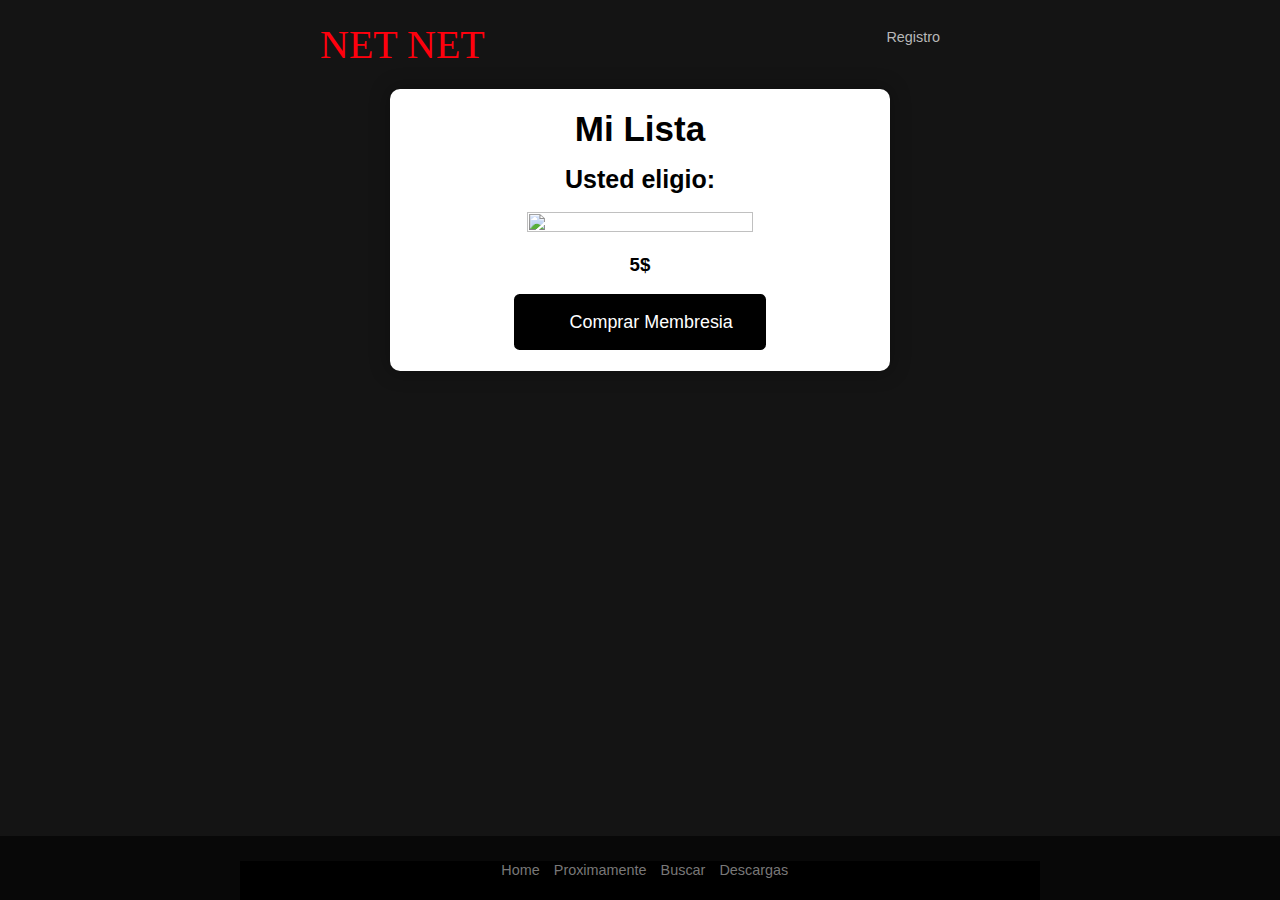
==== miLista.html @ 3bc47000 "Entrega-Sprint-2-Aplicacion-NetNet" ====
<!DOCTYPE html>
<html lang="en">

<head>
  <meta charset="UTF-8">
  <meta http-equiv="X-UA-Compatible" content="IE=edge">
  <meta name="viewport" content="width=device-width, initial-scale=1.0">
      <!--Detalle / Recurso Css conex-->
  <link rel="stylesheet" href="https://use.fontawesome.com/releases/v5.8.1/css/all.css"
    integrity="sha384-50oBUHEmvpQ+1lW4y57PTFmhCaXp0ML5d60M1M7uH2+nqUivzIebhndOJK28anvf" crossorigin="anonymous">
  <link rel="stylesheet" href="miLista.css">
  <title>Mi lista</title>
</head>
<body>
  <!--Menu de Navegacion-->
  <header>
    <div class="contenedor">
      <h2 class="logo-net"><a href="index.html">NET NET</a></h2>
      <nav>
        <a href="#">Registro</a>
      </nav>
    </div>
  </header>
  <!--Contenido Principal-->
  <main>
    <div id="miLista">
      <!--Añadir lista-->
      <h1>Mi Lista </h1>
      <h2>Usted eligio:</h2>
      <br>
      <img id="referencia" src="image/referencia.jpg">
      <br>
      <br>
      <h3 id="movie-serie"></h3>
      <h3>5$</h3>
      <br>
      <br>
      <a href="formulario.html" role="button" class="boton" style="text-decoration:none" ;><i
          class="fas fa-dollar-sign"></i>Comprar Membresia</a>
      <br>
      <br>
    </div>
  </main>
  <!--Footer-->
  <div class="footer">
    <div class="footer-1">
      <button role="button" class="footer-boton"><i class="fas fa-home"></i>Home</button>
      <button role="button" class="footer-boton"><i class="fas fa-video"></i>Proximamente</button>
      <button role="button" class="footer-boton"><i class="fas fa-search"></i>Buscar</button>
      <button role="button" class="footer-boton"><i class="fas fa-download"></i>Descargas</button>
    </div>
  </div>
  <!--Js Conex-->
  <script src="miLista.js"></script>
</body>
</html>
---- miLista.css ----
/*Variables principales*/
:root {
	--rojo: #ff000d;
	--fondo: #141414;
}
/*Enfoque*/
* {
	margin: 0;
	padding: 0;
	box-sizing: border-box;
}

body {
	background: var(--fondo);
	font-family: arial;
}

.contenedor {
	width: 50%;
	margin: auto;
}
/*Navegacion*/
header {
	padding: 5px 0;
}

header .contenedor {
	display: flex;
	justify-content: space-between;
	align-items: center;
}

header .logo-net {
	font-family: 'Bebas Neue', cursive;
	font-weight: normal;
	color: var(--rojo);
	font-size: 40px;
}

header nav a {
	color: rgb(184, 184, 184);
	text-decoration: none;
	margin-right: 20px;
    font-size: 0.9rem;
}
h2 a{
  color: var(--red);
  text-decoration: none;
}
/* Media Queries*/
@media screen and (max-width: 800px) {
	header .logotipo {
		margin-bottom: 10px;
		font-size: 30px;
	}

	header .contenedor {
		flex-direction: column;
		text-align: center;
	}
}
h1,h2{
    color:black;
  }
  #movie-serie{
      color:rgb(58, 201, 1);
    }
    h1{
      font-size:35px;
    }
    h2{
      font-size:25px;
      margin-top:1rem;
    }
    
      #miLista {
      background-color:white;
      width: 500px;
      max-width: 100%;
      margin: auto;
      margin-top: 1rem;
      padding: 20px;
      box-shadow: 0 0 20px 1px rgba(0,0,0,0.3);
      position: relative;
      text-align: center;
      border-radius: 10px;
    }
    .boton {
      background: rgb(0, 0, 0);
      border: none;
      border-radius: 0.31em;
      padding: 0.99em 1.87em;
      color: #fff;
      margin-top:1rem;
      cursor: pointer;
      transition: .3s ease all;
      font-size: 1.12em;
      text-align: center;
  }
  .boton:hover {
      background: rgb(255, 0, 0);
      color: #000;
  }
  
  .boton i {
      margin-right: 1.25em;
  }
  
  #referencia{
    width: 70%;
    height: 70%;
  }
  /*Footer*/
  .footer {
      height: 2rem;
      width: 100%;
      height:4rem;
      background: rgb(8, 8, 8);
      position: fixed;
      bottom: 0;
      
    }
    .footer-1 {
      margin: 0 auto;
      margin-top:25px;
      width: 50rem;
      height:3rem;
      background: rgb(0, 0, 0);
      text-align: center;
   }
  
   .footer-boton{
      background:transparent;
      color:rgb(121, 120, 120);
      font-size: 0.9rem;
      border:none;
   }
   .footer-boton i{
       color:rgb(172, 170, 170);
       margin:0.3rem;
       font-size:0.9rem;
      
   }
  
   @media (max-width:700px) {
      .footer{
        display: flex;
        margin-top: 10px;
        
      
      }
      }
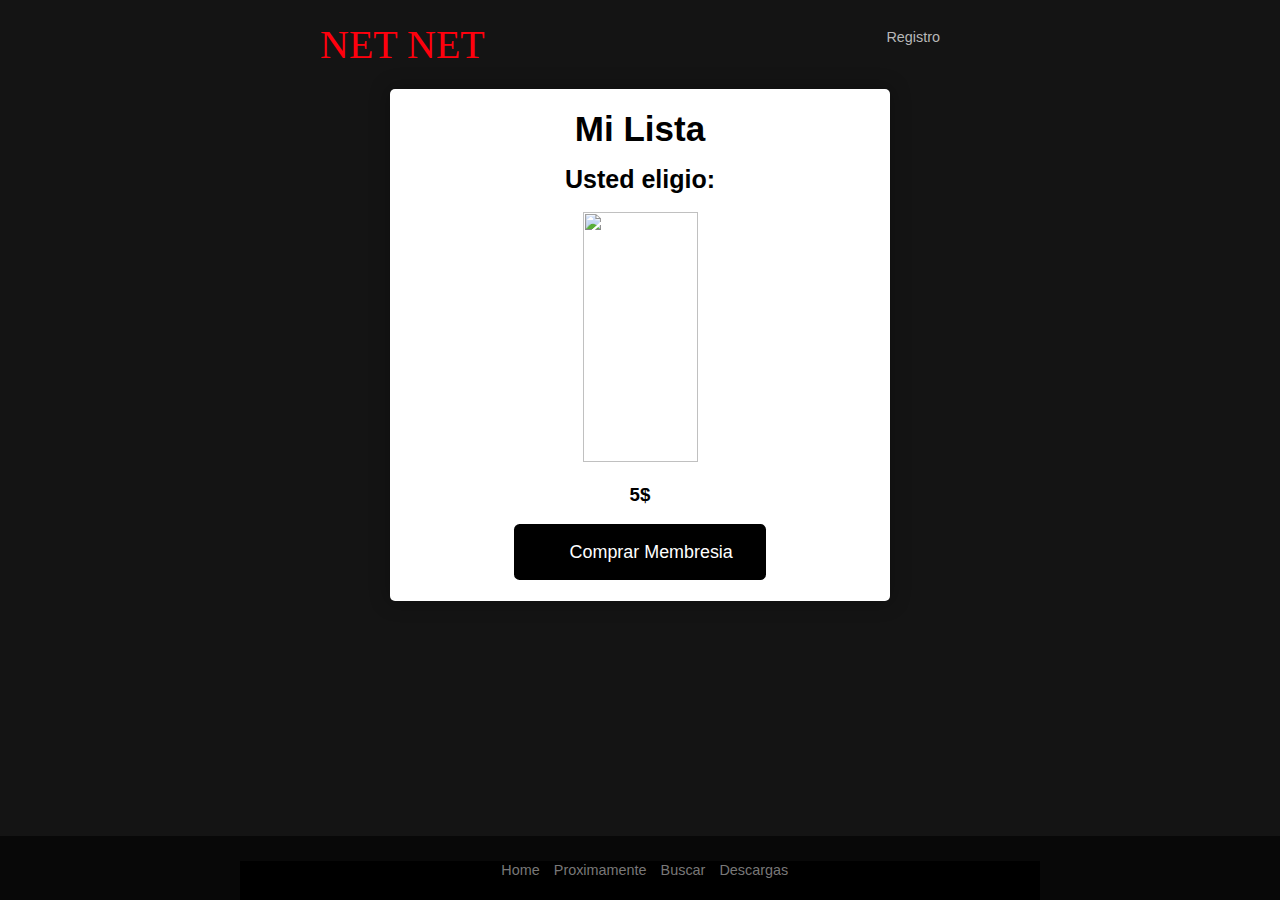
==== commit 943d124b: "Entrega-Sprint-2-Aplicacion-NetNet" ====
--- a/miLista.html
+++ b/miLista.html
@@ -28,7 +28,7 @@
       <h1>Mi Lista </h1>
       <h2>Usted eligio:</h2>
       <br>
-      <img id="referencia" src="image/referencia.jpg">
+      <img id="referencia" src="">
       <br>
       <br>
       <h3 id="movie-serie"></h3>
--- a/miLista.css
+++ b/miLista.css
@@ -18,6 +18,12 @@
 .contenedor {
 	width: 50%;
 	margin: auto;
+}
+/*referencia*/
+#referencia{
+  border-radius: 5px;
+  width: 50%;
+  height:250px;
 }
 /*Navegacion*/
 header {
@@ -83,7 +89,7 @@
       box-shadow: 0 0 20px 1px rgba(0,0,0,0.3);
       position: relative;
       text-align: center;
-      border-radius: 10px;
+      border-radius: 5px;
     }
     .boton {
       background: rgb(0, 0, 0);
@@ -106,10 +112,6 @@
       margin-right: 1.25em;
   }
   
-  #referencia{
-    width: 70%;
-    height: 70%;
-  }
   /*Footer*/
   .footer {
       height: 2rem;
